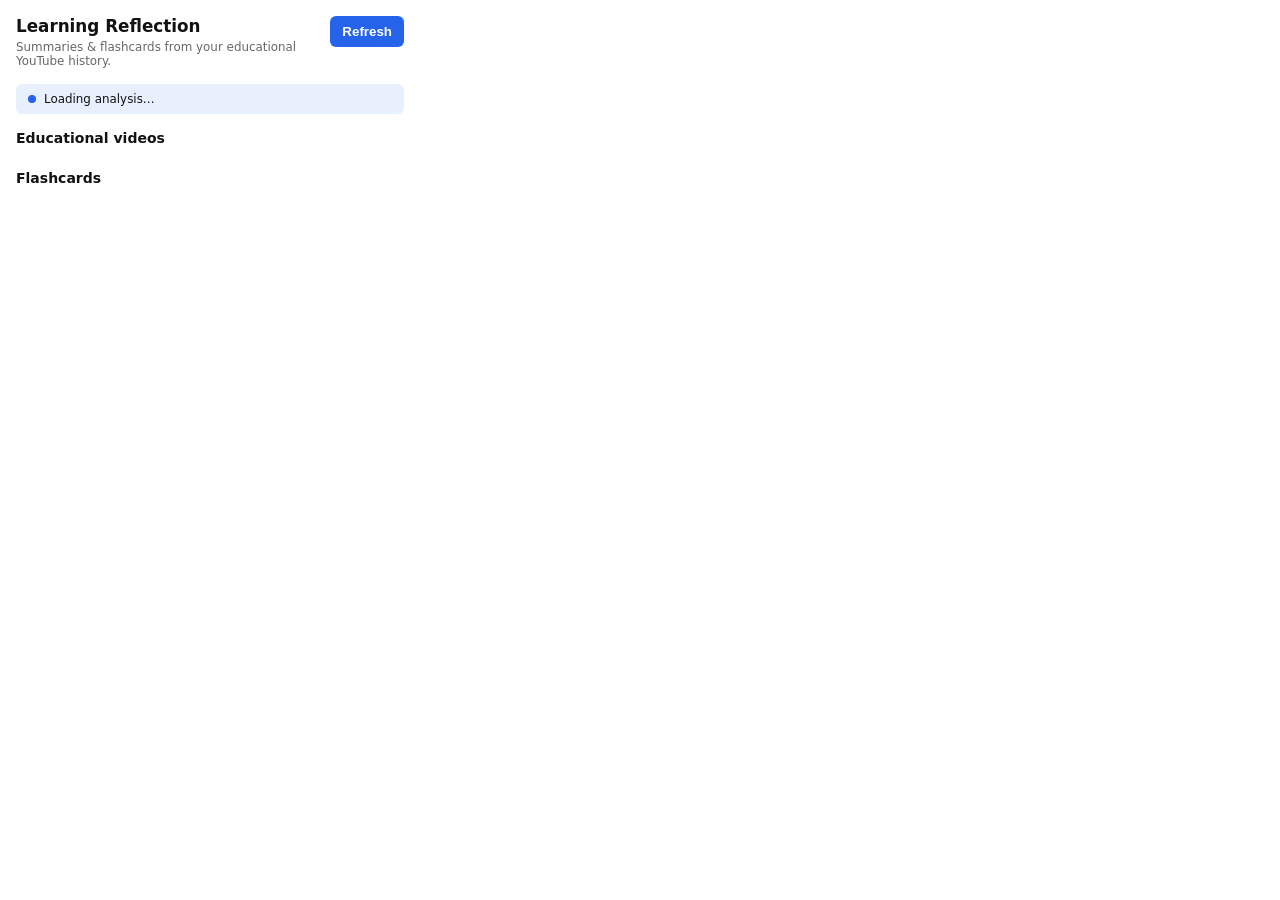
==== extension/src/popup/popup.html @ c388c7b8 "feat: Add YouTube learning reflection extension Co-authored-by: 1171380788 <1171380788@qq.com>" ====
<!DOCTYPE html>
<html lang="en">
  <head>
    <meta charset="UTF-8" />
    <meta name="viewport" content="width=device-width, initial-scale=1.0" />
    <title>Learning Reflection</title>
    <link rel="stylesheet" href="./popup.css" />
  </head>
  <body>
    <main class="app">
      <header class="app__header">
        <div>
          <h1 class="app__title">Learning Reflection</h1>
          <p class="app__subtitle">Summaries & flashcards from your educational YouTube history.</p>
        </div>
        <button class="button button--refresh" data-action="refresh">Refresh</button>
      </header>

      <section class="status">
        <span class="status__indicator" id="status-indicator"></span>
        <span id="status-text">Loading analysis…</span>
      </section>

      <section class="videos">
        <h2>Educational videos</h2>
        <ul id="video-list" class="videos__list"></ul>
      </section>

      <section class="flashcards">
        <h2>Flashcards</h2>
        <div id="flashcard-list" class="flashcards__container"></div>
      </section>
    </main>

    <template id="video-item-template">
      <li class="video">
        <a class="video__title" target="_blank" rel="noopener noreferrer"></a>
        <p class="video__summary"></p>
        <div class="video__meta">
          <span class="video__channel"></span>
          <span class="video__duration"></span>
          <span class="video__score"></span>
        </div>
      </li>
    </template>

    <template id="flashcard-template">
      <article class="flashcard">
        <h3 class="flashcard__question"></h3>
        <p class="flashcard__answer"></p>
        <a class="flashcard__source" target="_blank" rel="noopener noreferrer">Open video</a>
      </article>
    </template>

    <script type="module" src="./popup.js"></script>
  </body>
</html>
---- extension/src/popup/popup.css ----
:root {
  color-scheme: light dark;
  font-size: 14px;
  font-family: "Inter", system-ui, -apple-system, BlinkMacSystemFont, "Segoe UI", sans-serif;
}

body {
  margin: 0;
  background: var(--color-surface, #ffffff);
  color: var(--color-text, #121212);
  min-width: 360px;
  max-width: 420px;
}

.app {
  padding: 16px;
  display: flex;
  flex-direction: column;
  gap: 16px;
}

.app__header {
  display: flex;
  align-items: flex-start;
  justify-content: space-between;
  gap: 12px;
}

.app__title {
  margin: 0;
  font-size: 1.2rem;
}

.app__subtitle {
  margin: 4px 0 0 0;
  color: rgba(0, 0, 0, 0.6);
  font-size: 0.85rem;
}

.button {
  border: none;
  border-radius: 6px;
  padding: 8px 12px;
  font-weight: 600;
  cursor: pointer;
  background-color: #2563eb;
  color: #ffffff;
  transition: background-color 120ms ease-in-out;
}

.button:hover {
  background-color: #1d4ed8;
}

.status {
  display: flex;
  align-items: center;
  gap: 8px;
  font-size: 0.85rem;
  padding: 8px 12px;
  border-radius: 6px;
  background-color: rgba(37, 99, 235, 0.1);
}

.status__indicator {
  width: 8px;
  height: 8px;
  border-radius: 50%;
  background-color: #2563eb;
}

.videos,
.flashcards {
  display: flex;
  flex-direction: column;
  gap: 8px;
}

.videos h2,
.flashcards h2 {
  margin: 0;
  font-size: 1rem;
}

.videos__list {
  margin: 0;
  padding: 0;
  list-style: none;
  display: flex;
  flex-direction: column;
  gap: 12px;
}

.video__title {
  font-weight: 600;
  color: inherit;
  text-decoration: none;
}

.video__title:hover {
  text-decoration: underline;
}

.video__summary {
  margin: 4px 0;
  font-size: 0.9rem;
  line-height: 1.4;
}

.video__meta {
  display: flex;
  gap: 12px;
  font-size: 0.75rem;
  color: rgba(0, 0, 0, 0.6);
}

.flashcards__container {
  display: flex;
  flex-direction: column;
  gap: 12px;
}

.flashcard {
  border: 1px solid rgba(37, 99, 235, 0.18);
  border-radius: 8px;
  padding: 12px;
  background-color: rgba(37, 99, 235, 0.06);
  display: flex;
  flex-direction: column;
  gap: 8px;
}

.flashcard__question {
  margin: 0;
  font-size: 0.95rem;
}

.flashcard__answer {
  margin: 0;
  font-size: 0.88rem;
  line-height: 1.4;
}

.flashcard__source {
  align-self: flex-start;
  font-size: 0.8rem;
  color: #2563eb;
  text-decoration: none;
}

.flashcard__source:hover {
  text-decoration: underline;
}

@media (prefers-color-scheme: dark) {
  body {
    --color-surface: #0f172a;
    --color-text: #e2e8f0;
  }

  .app__subtitle {
    color: rgba(226, 232, 240, 0.7);
  }

  .video__meta {
    color: rgba(226, 232, 240, 0.6);
  }

  .status {
    background-color: rgba(37, 99, 235, 0.25);
  }

  .flashcard {
    border-color: rgba(37, 99, 235, 0.35);
    background-color: rgba(37, 99, 235, 0.16);
  }
}
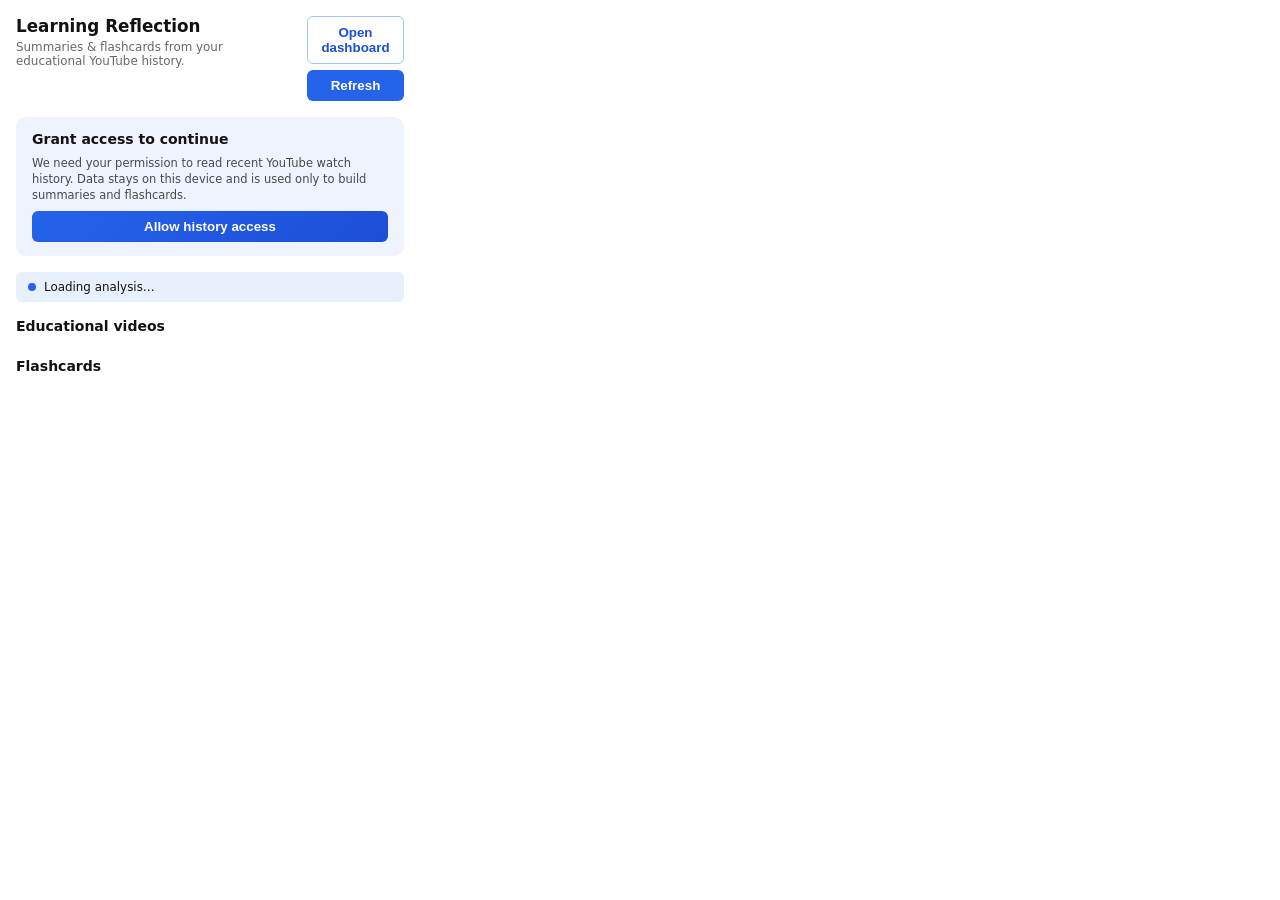
==== commit 7333d32e: "feat: Implement onboarding, dashboard, and optional permissions This commit introduces an onboarding" ====
--- a/extension/src/popup/popup.html
+++ b/extension/src/popup/popup.html
@@ -13,8 +13,20 @@
           <h1 class="app__title">Learning Reflection</h1>
           <p class="app__subtitle">Summaries & flashcards from your educational YouTube history.</p>
         </div>
-        <button class="button button--refresh" data-action="refresh">Refresh</button>
+        <div class="app__actions">
+          <button class="button button--ghost" data-action="open-dashboard">Open dashboard</button>
+          <button class="button button--refresh" data-action="refresh">Refresh</button>
+        </div>
       </header>
+
+      <section id="permission-card" class="permission" hidden>
+        <h2>Grant access to continue</h2>
+        <p>
+          We need your permission to read recent YouTube watch history. Data stays on this device and is used only to build
+          summaries and flashcards.
+        </p>
+        <button class="button button--primary" data-action="request-permission">Allow history access</button>
+      </section>
 
       <section class="status">
         <span class="status__indicator" id="status-indicator"></span>
@@ -45,7 +57,11 @@
     </template>
 
     <template id="flashcard-template">
-      <article class="flashcard">
+      <article class="flashcard" data-state="question">
+        <button class="flashcard__toggle" type="button">
+          <span class="flashcard__label flashcard__label--question">Show answer</span>
+          <span class="flashcard__label flashcard__label--answer">Hide answer</span>
+        </button>
         <h3 class="flashcard__question"></h3>
         <p class="flashcard__answer"></p>
         <a class="flashcard__source" target="_blank" rel="noopener noreferrer">Open video</a>
--- a/extension/src/popup/popup.css
+++ b/extension/src/popup/popup.css
@@ -35,6 +35,12 @@
   margin: 4px 0 0 0;
   color: rgba(0, 0, 0, 0.6);
   font-size: 0.85rem;
+}
+
+.app__actions {
+  display: flex;
+  flex-direction: column;
+  gap: 6px;
 }
 
 .button {
@@ -45,11 +51,48 @@
   cursor: pointer;
   background-color: #2563eb;
   color: #ffffff;
-  transition: background-color 120ms ease-in-out;
+  transition: background-color 120ms ease-in-out, transform 120ms ease-in-out;
 }
 
 .button:hover {
   background-color: #1d4ed8;
+  transform: translateY(-1px);
+}
+
+.button--ghost {
+  background: transparent;
+  border: 1px solid rgba(37, 99, 235, 0.4);
+  color: #1d4ed8;
+}
+
+.button--ghost:hover {
+  background-color: rgba(37, 99, 235, 0.08);
+}
+
+.button--primary {
+  background: linear-gradient(135deg, #2563eb, #1d4ed8);
+  color: #ffffff;
+}
+
+.permission {
+  border-radius: 10px;
+  padding: 14px 16px;
+  background-color: rgba(37, 99, 235, 0.08);
+  display: flex;
+  flex-direction: column;
+  gap: 8px;
+}
+
+.permission h2 {
+  margin: 0;
+  font-size: 1rem;
+}
+
+.permission p {
+  margin: 0;
+  font-size: 0.82rem;
+  line-height: 1.4;
+  color: rgba(0, 0, 0, 0.7);
 }
 
 .status {
@@ -130,6 +173,32 @@
   gap: 8px;
 }
 
+.flashcard__toggle {
+  align-self: flex-start;
+  border: none;
+  border-radius: 999px;
+  padding: 4px 10px;
+  font-size: 0.8rem;
+  font-weight: 600;
+  color: rgba(37, 99, 235, 0.9);
+  background: rgba(37, 99, 235, 0.14);
+  cursor: pointer;
+  display: flex;
+  gap: 6px;
+}
+
+.flashcard[data-state="question"] .flashcard__answer {
+  display: none;
+}
+
+.flashcard[data-state="question"] .flashcard__label--answer {
+  display: none;
+}
+
+.flashcard[data-state="answer"] .flashcard__label--question {
+  display: none;
+}
+
 .flashcard__question {
   margin: 0;
   font-size: 0.95rem;
@@ -162,16 +231,34 @@
     color: rgba(226, 232, 240, 0.7);
   }
 
+  .permission {
+    background-color: rgba(37, 99, 235, 0.18);
+  }
+
+  .permission p {
+    color: rgba(226, 232, 240, 0.75);
+  }
+
   .video__meta {
     color: rgba(226, 232, 240, 0.6);
   }
 
   .status {
     background-color: rgba(37, 99, 235, 0.25);
+  }
+
+  .button--ghost {
+    border-color: rgba(148, 163, 184, 0.4);
+    color: rgba(226, 232, 240, 0.9);
   }
 
   .flashcard {
     border-color: rgba(37, 99, 235, 0.35);
     background-color: rgba(37, 99, 235, 0.16);
   }
-}
+
+  .flashcard__toggle {
+    color: rgba(226, 232, 240, 0.85);
+    background: rgba(37, 99, 235, 0.28);
+  }
+}
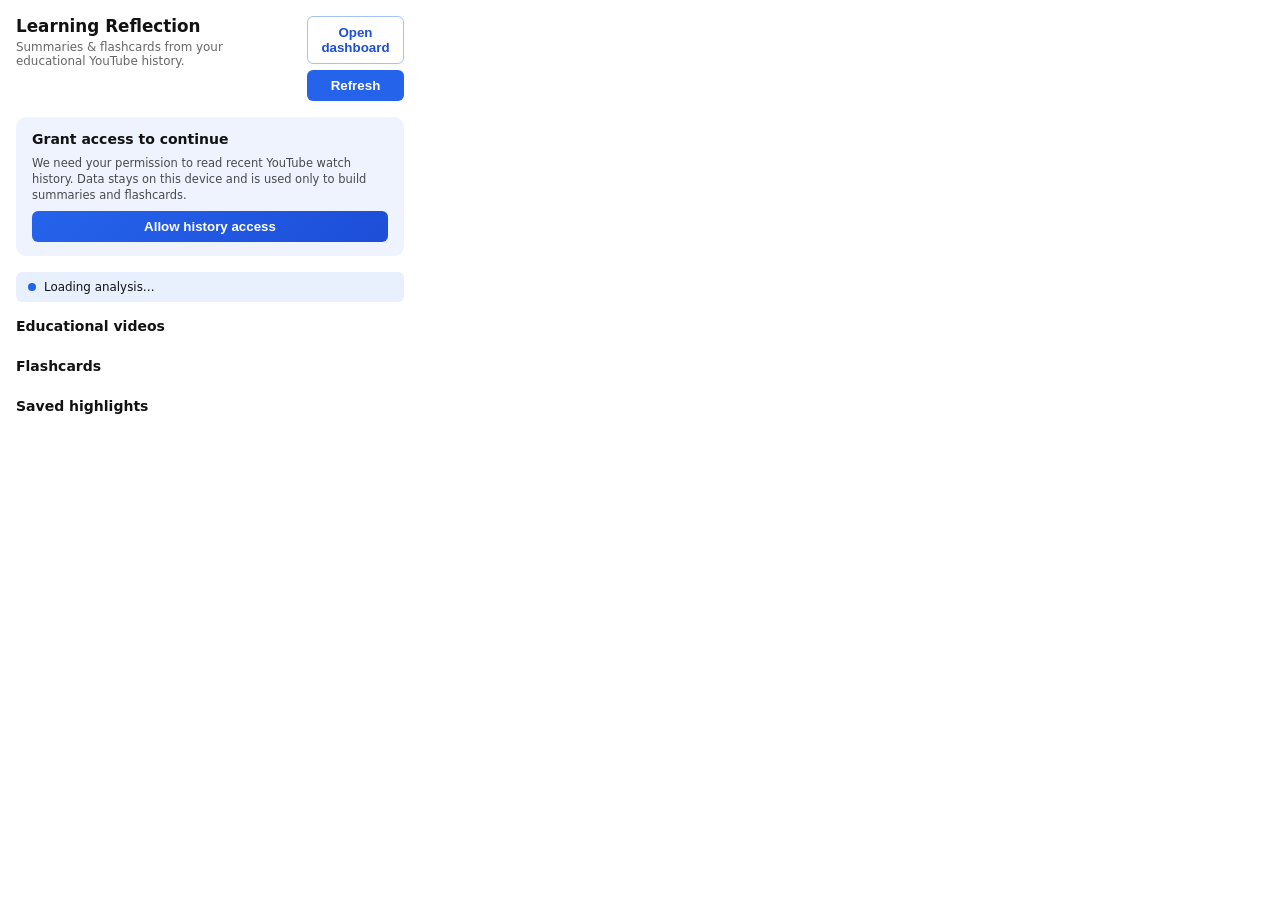
==== commit 977ecb35: "feat: Add ability to save highlights and clips Co-authored-by: 1171380788 <1171380788@qq.com>" ====
--- a/extension/src/popup/popup.html
+++ b/extension/src/popup/popup.html
@@ -42,6 +42,11 @@
         <h2>Flashcards</h2>
         <div id="flashcard-list" class="flashcards__container"></div>
       </section>
+
+      <section class="collections">
+        <h2>Saved highlights</h2>
+        <ul id="collection-list-popup" class="collections__list"></ul>
+      </section>
     </main>
 
     <template id="video-item-template">
--- a/extension/src/popup/popup.css
+++ b/extension/src/popup/popup.css
@@ -113,14 +113,16 @@
 }
 
 .videos,
-.flashcards {
+.flashcards,
+.collections {
   display: flex;
   flex-direction: column;
   gap: 8px;
 }
 
 .videos h2,
-.flashcards h2 {
+.flashcards h2,
+.collections h2 {
   margin: 0;
   font-size: 1rem;
 }
@@ -221,6 +223,63 @@
   text-decoration: underline;
 }
 
+.collections__list {
+  margin: 0;
+  padding: 0;
+  list-style: none;
+  display: flex;
+  flex-direction: column;
+  gap: 8px;
+}
+
+.collection-item {
+  display: flex;
+  flex-direction: column;
+  gap: 4px;
+  padding: 10px 12px;
+  border-radius: 8px;
+  background: rgba(15, 23, 42, 0.05);
+}
+
+.collection-item__header {
+  display: flex;
+  justify-content: space-between;
+  align-items: center;
+  gap: 8px;
+}
+
+.collection-item__badge {
+  font-size: 0.7rem;
+  font-weight: 600;
+  text-transform: uppercase;
+  padding: 2px 8px;
+  border-radius: 999px;
+  background: rgba(37, 99, 235, 0.14);
+  color: #2563eb;
+}
+
+.collection-item__time {
+  font-size: 0.7rem;
+  color: rgba(15, 23, 42, 0.55);
+}
+
+.collection-item__excerpt {
+  margin: 0;
+  font-size: 0.82rem;
+  color: rgba(15, 23, 42, 0.75);
+}
+
+.collection-item__link {
+  font-size: 0.75rem;
+  color: #2563eb;
+  text-decoration: none;
+  align-self: flex-start;
+}
+
+.collection-item__link:hover {
+  text-decoration: underline;
+}
+
 @media (prefers-color-scheme: dark) {
   body {
     --color-surface: #0f172a;
@@ -261,4 +320,21 @@
     color: rgba(226, 232, 240, 0.85);
     background: rgba(37, 99, 235, 0.28);
   }
-}
+
+  .collection-item {
+    background: rgba(37, 99, 235, 0.12);
+  }
+
+  .collection-item__badge {
+    background: rgba(96, 165, 250, 0.2);
+    color: #bfdbfe;
+  }
+
+  .collection-item__time {
+    color: rgba(226, 232, 240, 0.55);
+  }
+
+  .collection-item__excerpt {
+    color: rgba(226, 232, 240, 0.8);
+  }
+}
